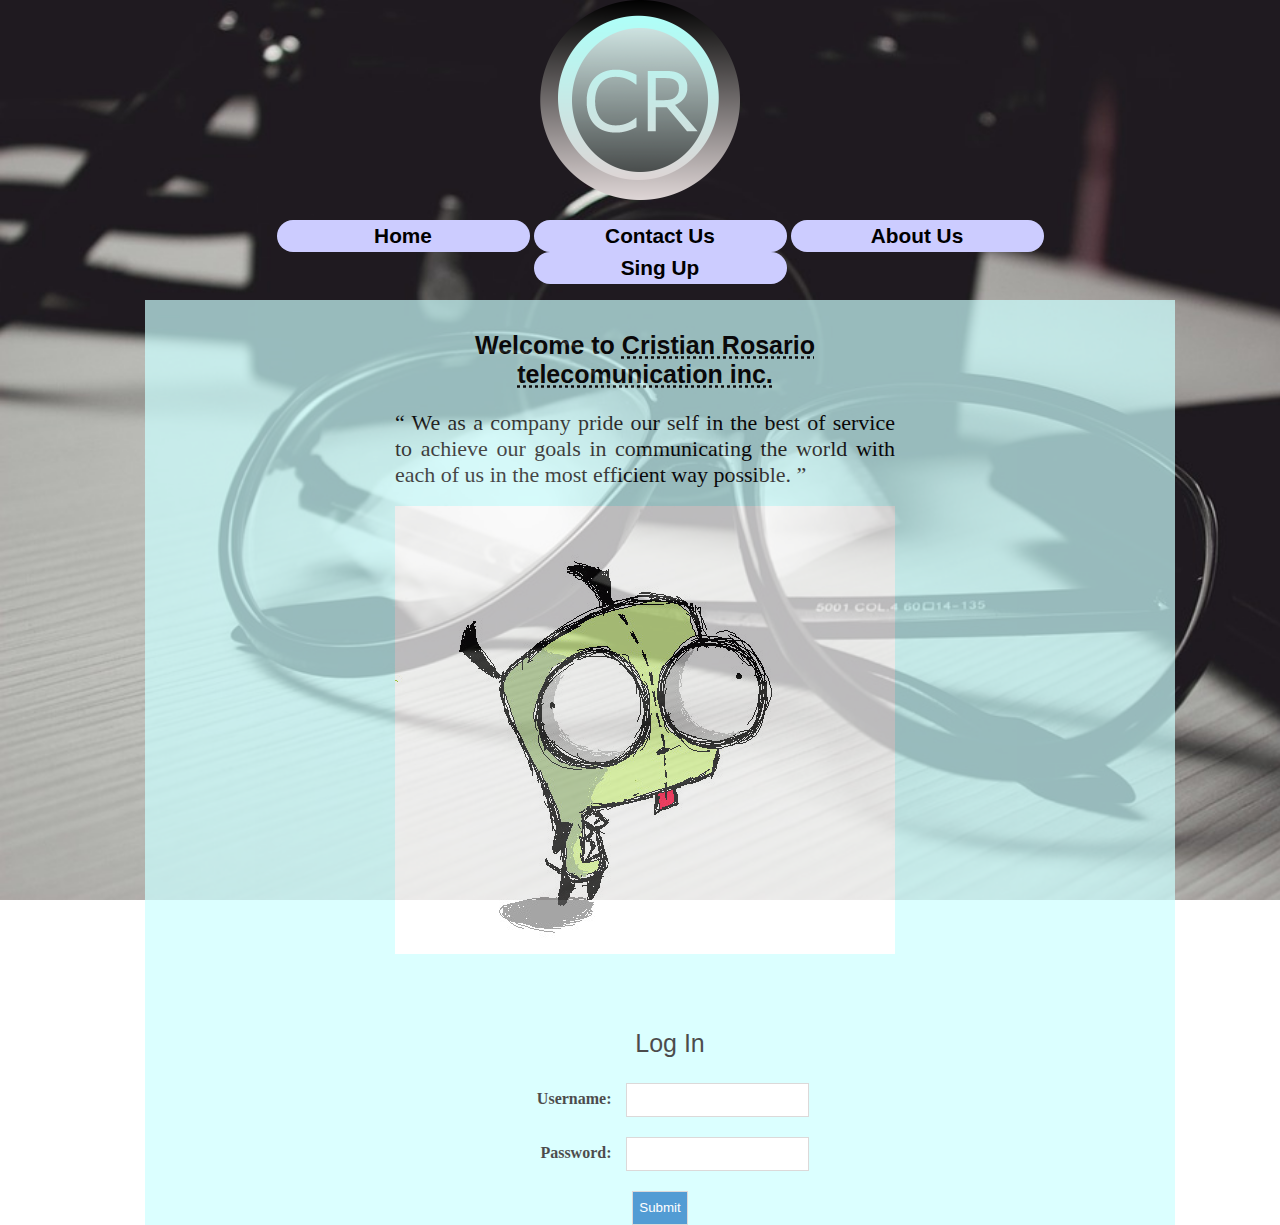
==== index.html @ a6e5edfa "added index html" ====
<!DOCTYPE html>
<html>
	<head>
		<link rel = "shortcut icon", type="image/x-icon" href= "icon.png.ico">
		<meta charset="ISO-8859-1">
		<title>Welcome to CR inc.</title>
		<link rel = "stylesheet" type="text/css" href="Mods.css">
		<script>Confirm("Dimelo papi")</script>
	</head>
<body>
	<abbr title="CR inc."><img id= "logo", src="logo.png"></abbr> <!-- Logo -->
	<div id = "task"> <!-- nav bar -->

			<ul>
				 <li class = "Nav"><a href ="HomePage.HTML">Home</a> </li>
				 <li class = "Nav"><a href= "Contact.html">contact us</a> </li>
				 <li class = "Nav"><a href ="About.html">about us</a> </li>
				 <li class = "Nav"><a href="Help.html">sing up</a> </li>
			 </ul>


	</div>
<!-- nav bar -->
	<div class = "Box">
		<div class = "Lindo">
<!--<div class = "Box">this is the container of the web site the big box in where everything will fit, outside of this box will be the ads-->
 <h1 id = "text">
 <h2 id ="text2"> Welcome to  <abbr title="CR inc.">Cristian Rosario telecomunication inc.</abbr> </h2>
 <q id="text"> We as a company pride our self in the best of service to achieve our goals in communicating the world with each of us in the most efficient way possible.  </q>
 <br><br>
 <img id= centerimg, src="Mascot.jpg">
 </h1>
</div>
 <br>
 <br>
 <br>
 <div class "Lindo">
 <p id= "text2"> Log In <p>
 <div class="Log">
 <form action="http://URL.com" method="get">
	 <div class = "in">
	<label>Username: </label> <input type: "text"> </input>
	</div>
	<div class = "in">
	<label>Password: </label> <input type: "password"> </input>
	</div>
	<input class= "myButton" type = "submit">
</form>
</div>
</div>
 <!-- text only on top -->
 <!-- Log in -->
</body>
</html>
---- Mods.css ----
@CHARSET "ISO-8859-1";
#centerimg{
  max-width: 20px;
  opacity: 1;
}
#logo{ /*Logo*/
  max-width: 200px;
} /**/
#task{ /* task bar */
  z-index: 0;
  margin: auto;
  width: 80%;
  background-color: transparent;
}
a:active, a:hover, a:link, a:visited, a:focus, a  {
  color: black;
  text-decoration: none;
}
li.Nav{
  border-radius: 25px;
  display: inline-block;
  width: 245px;
  background-color: #ccccff;
  padding: 4px;
  font-family: sans-serif;
  font-weight: bold;
  font-size: 130%;
  text-align: center;
  text-decoration: none;
  text-transform: capitalize;
} /* task bar */
  /*creating a container*/
div.Box{
  z-index: 0;
  position: relative;
  width: 1030px;
  height: 100%;
  margin: auto;
  margin-left: auto;
   left: 20px;
  right: auto;
  background-color: #ccffff;
  opacity: 0.7;
  filter: alpha(opacity=50);
  overflow: hidden;
  }
body{
  margin: 0;
  padding: 0;
  text-align: center;
  background-image: url("background.jpg");
  background-repeat: no-repeat;
  background-attachment: fixed;
  background-size: cover;
}
#text{
  opacity: 1;
  text-align: left;
  color: black;
  font-family1: sans-serif;
  font-size: 22px;
}
#text2{
  opacity: 1;
  text-align: center;
  color: black;
  font-family: sans-serif;
  font-size: 25px;
}
/*finishing the container*/
div.Log{ /* log in */
  display: inline;
  width: 400px;
}
input{
  line-height:  30px;
  border: 1px solid #cecaca;
}
label{
  display: inline-block;
  width: 100px;
  text-align: right;
  margin-right: 10px;
  font-weight: bold;
}
input.myButton, input.Button{
  border: 1px solid #cecaca;
  background-color: #0a73c3;
  color:white;
}
div.in{
  margin: 20px;

}/* log in */
div.Lindo{ /*center text*/
  opacity: 1;
  position: relative;
  overflow:hidden;;
  border: solid
  display:inline-block;
  text-align: justify;
  width: 500px;
  height: 650px;
  background-color: transparent;
  left:250px;
  top:10px;
}
p{
  text-indent: 20px;
}
#mediaIcon{
  max-width: 100px;
  margin-top: 10px;
  
} /* end of center text */
input.Button{
  margin-left: 150px;
}
select{
  display: inline;
}
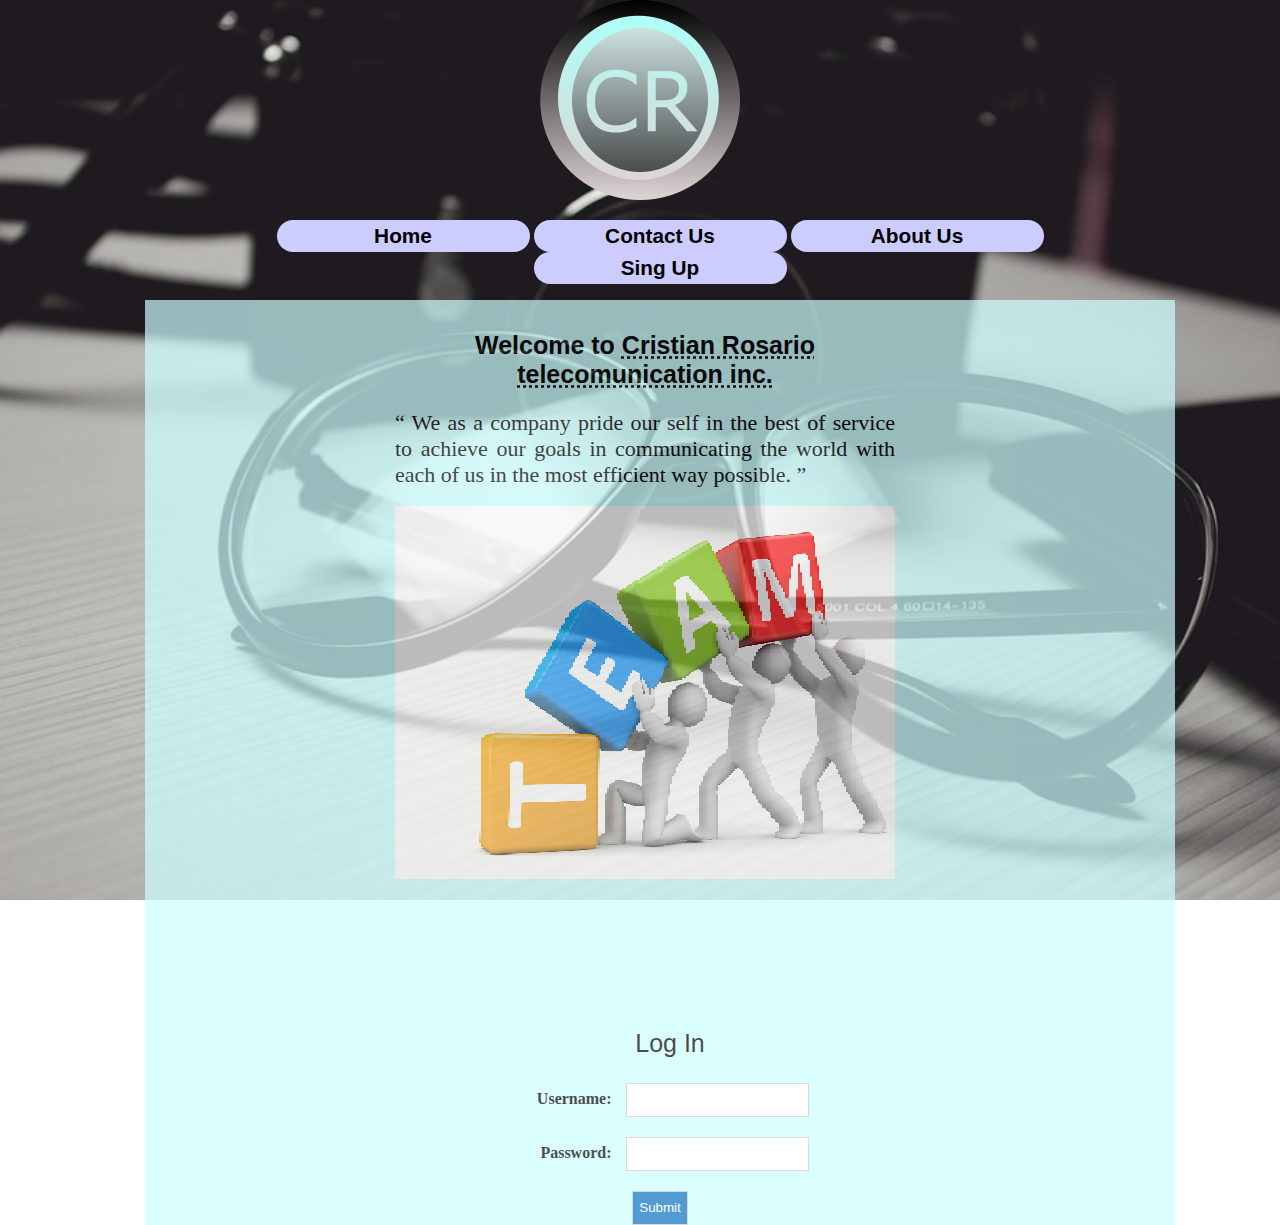
==== commit 04ff3a2b: "initial commit" ====
--- a/index.html
+++ b/index.html
@@ -12,10 +12,10 @@
 	<div id = "task"> <!-- nav bar -->
 
 			<ul>
-				 <li class = "Nav"><a href ="HomePage.HTML">Home</a> </li>
-				 <li class = "Nav"><a href= "Contact.html">contact us</a> </li>
-				 <li class = "Nav"><a href ="About.html">about us</a> </li>
-				 <li class = "Nav"><a href="Help.html">sing up</a> </li>
+				<a href ="index.HTML"><li class = "Nav"> Home  </li></a>
+				<a href= "Contact.html"><li class = "Nav">contact us </li></a>
+				<a href ="About.html"><li class = "Nav">about us </li></a>
+				<a href="Help.html"><li class = "Nav">sing up </li></a>
 			 </ul>
 
 
@@ -28,7 +28,7 @@
  <h2 id ="text2"> Welcome to  <abbr title="CR inc.">Cristian Rosario telecomunication inc.</abbr> </h2>
  <q id="text"> We as a company pride our self in the best of service to achieve our goals in communicating the world with each of us in the most efficient way possible.  </q>
  <br><br>
- <img id= centerimg, src="Mascot.jpg">
+ <img id= centerimg, src="Team.png">
  </h1>
 </div>
  <br>
